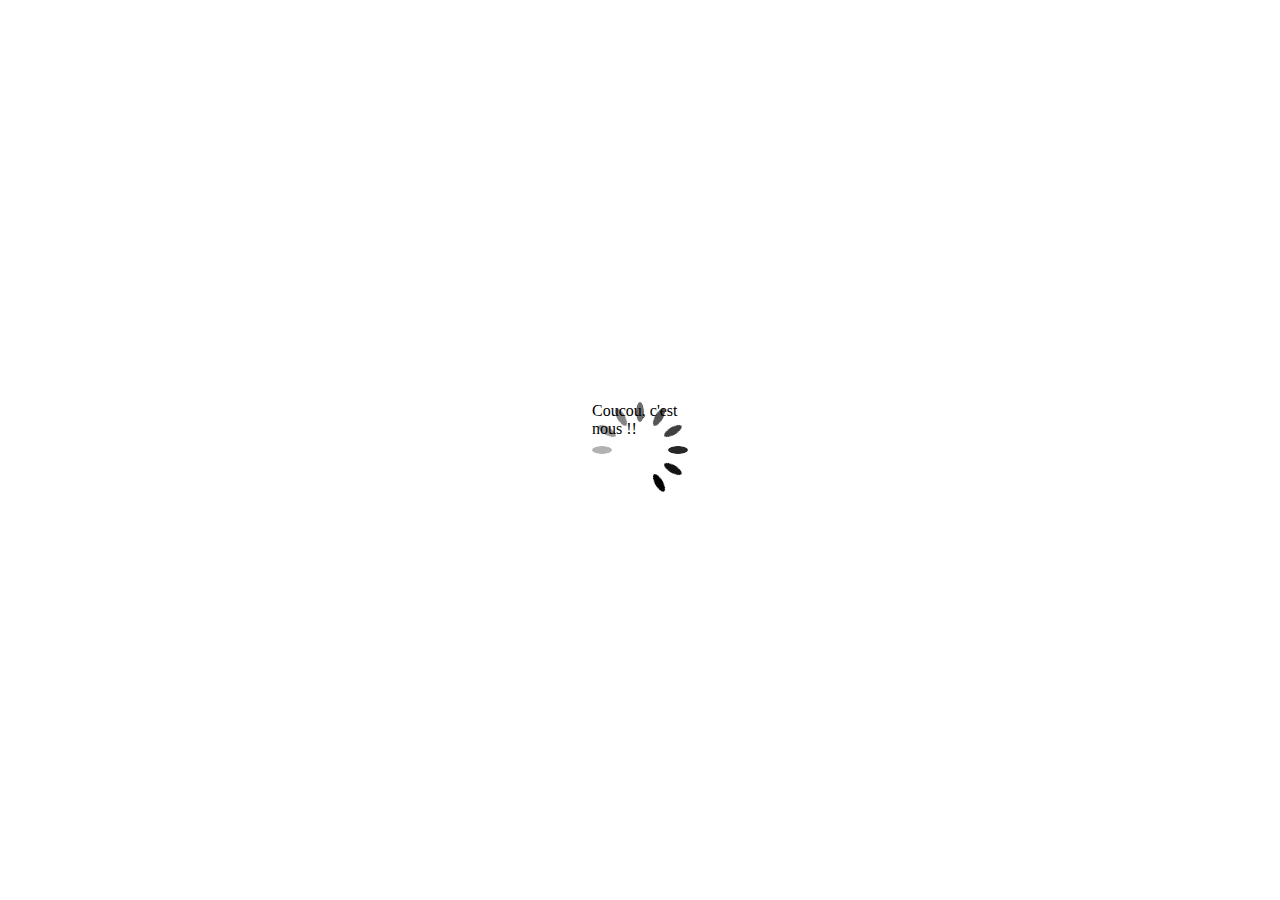
==== loading.html @ 7a54305d "modif zoombox.js" ====
<!DOCTYPE html PUBLIC "-//W3C//DTD XHTML 1.0 Strict//EN"
	"http://www.w3.org/TR/xhtml1/DTD/xhtml1-strict.dtd">
<html xmlns="http://www.w3.org/1999/xhtml" xml:lang="en" lang="en">

<head>
	<title>sans titre</title>
	<meta http-equiv="content-type" content="text/html;charset=utf-8" />
	<style type="text/css">
		#zoombox_loader { height: 200px; border: 1px red; }
	</style>
	<link type="text/css" href="zoombox.css" rel="stylesheet" media="screen" />
</head>
<body>
	<div id="zoombox" class="zoombox">
		<div id="zoombox_loader">
			Coucou, c'est nous !!
		</div>
	</div>
	<script type="text/javascript">
		var i = 0;
		var timer = window.setInterval(
			function(){
				var elmt = document.getElementById('zoombox_loader');
				if (elmt) {
					if (i >= 0) {
						i = -360;
					} else {
						i += 30;
					}
				}
			},
			100
		);
	</script>
</body>

</html>
---- zoombox.css ----
/*[fmt]0A90-0A0A-2*/
#zoombox iframe, #zoombox img{
	border:none;
}
#zoombox .zoombox_mask{
	background-color:#000;
	position:fixed;
	width:100%;
	z-index:1051;
	height:100%;
	top:0;
	left:0;
}
#zoombox .zoombox_container{
	position:absolute;
	z-index:1052;
}
#zoombox .relative{
	position:relative;
}
#zoombox .zoombox_prev{
	position:absolute;
	top:0;
	left:0;
	width:50%;
	height:100%;
	cursor:pointer;
	/*+opacity:0;*/
	filter:alpha(opacity=0);
	-ms-filter:progid:DXImageTransform.Microsoft.Alpha(Opacity=0);
	-moz-opacity:0;
	opacity:0;
}
#zoombox .zoombox_prev:hover{
	/*+opacity:100%;*/
	filter:alpha(opacity=100);
	-ms-filter:progid:DXImageTransform.Microsoft.Alpha(Opacity=100);
	-moz-opacity:1;
	opacity:1;
}
#zoombox .zoombox_next{
	position:absolute;
	top:0;
	right:0;
	width:50%;
	height:100%;
	/*+opacity:0;*/
	filter:alpha(opacity=0);
	-ms-filter:progid:DXImageTransform.Microsoft.Alpha(Opacity=0);
	-moz-opacity:0;
	opacity:0;
}
#zoombox .zoombox_close, #zoombox .zoombox_title {
	display: none;
}
#zoombox .zoombox_close,#zoombox .zoombox_next,#zoombox .zoombox_prev{
	cursor:pointer;
}
#zoombox .multimedia .zoombox_next,#zoombox .multimedia .zoombox_prev{
	display:none;
}
#zoombox .zoombox_next:hover{
	/*+opacity:100%;*/
	filter:alpha(opacity=100);
	-ms-filter:progid:DXImageTransform.Microsoft.Alpha(Opacity=100);
	-moz-opacity:1;
	opacity:1;
}
#zoombox .zoombox_gallery{
	position:fixed;
	z-index:1054;
	bottom:-60px;
	left:0;
	right:0;
	text-align:center;
	/*+opacity:85%;*/
	filter:alpha(opacity=85);
	-ms-filter:progid:DXImageTransform.Microsoft.Alpha(Opacity=85);
	-moz-opacity:0.85;
	opacity:0.85;
	cursor:pointer;
	width:auto;
	background-color:#050505;
	height:60px;
	overflow: hidden;
	display:none;
}
#zoombox .zoombox_gallery img{
	height:50px;
	padding:5px;
	/*+opacity:50%;*/
	filter:alpha(opacity=30);
	-ms-filter:progid:DXImageTransform.Microsoft.Alpha(Opacity=30);
	-moz-opacity:0.3;
	opacity:0.3;
}
#zoombox .zoombox_gallery img:hover,#zoombox .zoombox_gallery img.current{
	/*+opacity:100%;*/
	filter:alpha(opacity=100);
	-ms-filter:progid:DXImageTransform.Microsoft.Alpha(Opacity=100);
	-moz-opacity:1;
	opacity:1;
}
#zoombox_loader{
	position: absolute;
	top: 50%;
	left: 50%;
	height: 96px;
	width: 96px;
	margin: -48px 0 0 -48px;
	background: url(img/loading.png) no-repeat left center;
	z-index:1053;
}
/** Zoombox Theme **/
.zoombox .zoombox_container{
	padding: 22px 2px 2px;
	background:#9B8F84;
	color:#666;
	/*+box-shadow:0px 0px 10px #000000;*/
	-moz-box-shadow:0px 0px 10px #000000;
	-webkit-box-shadow:0px 0px 10px #000000;
	-o-box-shadow:0px 0px 10px #000000;
	box-shadow:0px 0px 10px #000000;
	-moz-box-shadow:0 0 10px #000;
	-webkit-box-shadow:0 0 10px #000;
	-o-box-shadow:0 0 10px #000;
	box-shadow:0 0 10px #000;
}
.zoombox .content{
	background:#000;
}
.zoombox .zoombox_title{
	color:#FFF;
	/*+placement:anchor-top-left -1px -22px;*/
	position:absolute;
	top: 2px;
	padding-left: 5px;
	/*+text-shadow:1px 1px #000000;*/
	-moz-text-shadow:1px 1px #000000;
	-webkit-text-shadow:1px 1px #000000;
	-o-text-shadow:1px 1px #000000;
	text-shadow:1px 1px #000000;
	-moz-text-shadow:1px 1px #000;
	-webkit-text-shadow:1px 1px #000;
	-o-text-shadow:1px 1px #000;
	text-shadow:1px 1px #000;
}
.zoombox .zoombox_close{
	background:url(img/close.png) no-repeat;
	width:30px;
	height:30px;
	/*+placement:anchor-top-right -15px -15px;*/
	position:absolute;
	right: 0;
	top: 0;
}
#zoombox.zoombox .zoombox_prev {
	background:url(img/prev.png) no-repeat left center;
}
#zoombox.zoombox .zoombox_next {
	background:url(img/next.png) no-repeat right center;
}
/** Lightbox Theme **/
.lightbox .zoombox_container{
	background:#FFF;
	margin-left:-30px;
	padding:10px 10px 37px;
	color:#666;
}
.lightbox .zoombox_close{
	background:url(img/lightclose.gif) no-repeat left top;
	width:66px;
	height:22px;
	top:auto;
	/*+placement:anchor-bottom-right 12px 6px;*/
	position:absolute;
	right:12px;
	bottom:6px;
}
.lightbox .zoombox_title{
	text-align:left;
}
.lightbox .zoombox_next{
	background:url(img/lightnext.gif) no-repeat right 50px;
}
.lightbox .zoombox_prev{
	background:url(img/lightprev.gif) no-repeat left 50px;
}
#zoombox.lightbox .zoombox_gallery{
	left:10px !important;
	right:10px;
	bottom:36px;
}
/** Pretty Photo Theme **/
.prettyphoto .zoombox_container{
	border:10px solid #0B0A0A;
	/*+border-radius:10px;*/
	-moz-border-radius:10px;
	-webkit-border-radius:10px;
	-khtml-border-radius:10px;
	border-radius:10px 10px 10px 10px;
	background:#FFF;
	padding:10px 10px 37px;
	margin-left:-20px;
	color:#797979;
}
.prettyphoto .zoombox_title{
	text-align:left;
}
.prettyphoto .zoombox_close{
	background:url(img/ppsprite.png);
	width:27px;
	height:24px;
	top:auto;
	/*+placement:anchor-bottom-right 6px 8px;*/
	position:absolute;
	right:6px;
	bottom:8px;
}
.prettyphoto .zoombox_next{
	background:url(img/ppnext.png) no-repeat right center;
}
.prettyphoto .zoombox_prev{
	background:url(img/ppprev.png) no-repeat left center;
}
.prettyphoto .multimedia .zoombox_next,.prettyphoto .multimedia .zoombox_prev{
	display:none;
}
#zoombox.prettyphoto .zoombox_gallery{
	left:10px !important;
	right:10px;
	bottom:36px;
}
/** Dark Pretty Photo Theme **/
.darkprettyphoto .zoombox_container{
	/*+border-radius:10px;*/
	-moz-border-radius:10px;
	-webkit-border-radius:10px;
	-khtml-border-radius:10px;
	border-radius:10px 10px 10px 10px;
	background:#0C0C0C;
	padding:10px 10px 37px;
	margin-left:-30px;
	color:#828282;
}
.darkprettyphoto .zoombox_title{
	/*[empty]position:;*/
	text-align:left;
}
.darkprettyphoto .zoombox_close{
	background:url(img/ppsprite.png);
	width:27px;
	height:24px;
	top:auto;
	/*+placement:anchor-bottom-right 2px 6px;*/
	position:absolute;
	right:2px;
	bottom:6px;
}
.darkprettyphoto .zoombox_next{
	background:url(img/ppnext.png) no-repeat right center;
}
.darkprettyphoto .zoombox_prev{
	background:url(img/ppprev.png) no-repeat left center;
}
.darkprettyphoto .multimedia .zoombox_next,.darkprettyphoto .multimedia .zoombox_prev{
	display:none;
}
#zoombox.darkprettyphoto .zoombox_gallery{
	left:10px !important;
	right:10px;
	bottom:36px;
}
/** Simple Theme **/
.simple .zoombox_container{
	padding-top: 24px;
	background:#000;
}
.simple .zoombox_title{
	color:#FFF;
	/*+placement:anchor-top-left -1px -22px;*/
	position:absolute;
	left: 5px;
	top: 2px;
	/*+text-shadow:1px 1px #000000;*/
	-moz-text-shadow:1px 1px #000000;
	-webkit-text-shadow:1px 1px #000000;
	-o-text-shadow:1px 1px #000000;
	text-shadow:1px 1px #000000;
	-moz-text-shadow:1px 1px #000;
	-webkit-text-shadow:1px 1px #000;
	-o-text-shadow:1px 1px #000;
	text-shadow:1px 1px #000;
}
#zoombox.simple .zoombox_next{
	background:url(img/simplenav.png) no-repeat -20px center;
	/*+opacity:100%;*/
	filter:alpha(opacity=100);
	-ms-filter:progid:DXImageTransform.Microsoft.Alpha(Opacity=100);
	-moz-opacity:1;
	opacity:1;
	right:-20px;
	width:20px;
}
#zoombox.simple .zoombox_next:hover{
	background-position-x:left;
}
#zoombox.simple .zoombox_prev{
	background:url(img/simplenav.png) no-repeat -40px center;
	/*+opacity:100%;*/
	filter:alpha(opacity=100);
	-ms-filter:progid:DXImageTransform.Microsoft.Alpha(Opacity=100);
	-moz-opacity:1;
	opacity:1;
	left:-20px;
	width:20px;
}
#zoombox.simple .zoombox_prev:hover{
	background-position-x:-60px;
}
.simple .zoombox_prev{
	background:url(img/ppprev.png) no-repeat left center;
}
.simple .zoombox_close{
	background:url(img/simpleclose.png) no-repeat;
	width:30px;
	height:30px;
	position:absolute;
	top:2px;
	right:-10px;
}

#zoombox.simple .multimedia .zoombox_next,#zoombox.simple .multimedia .zoombox_prev{
	display:block;
}
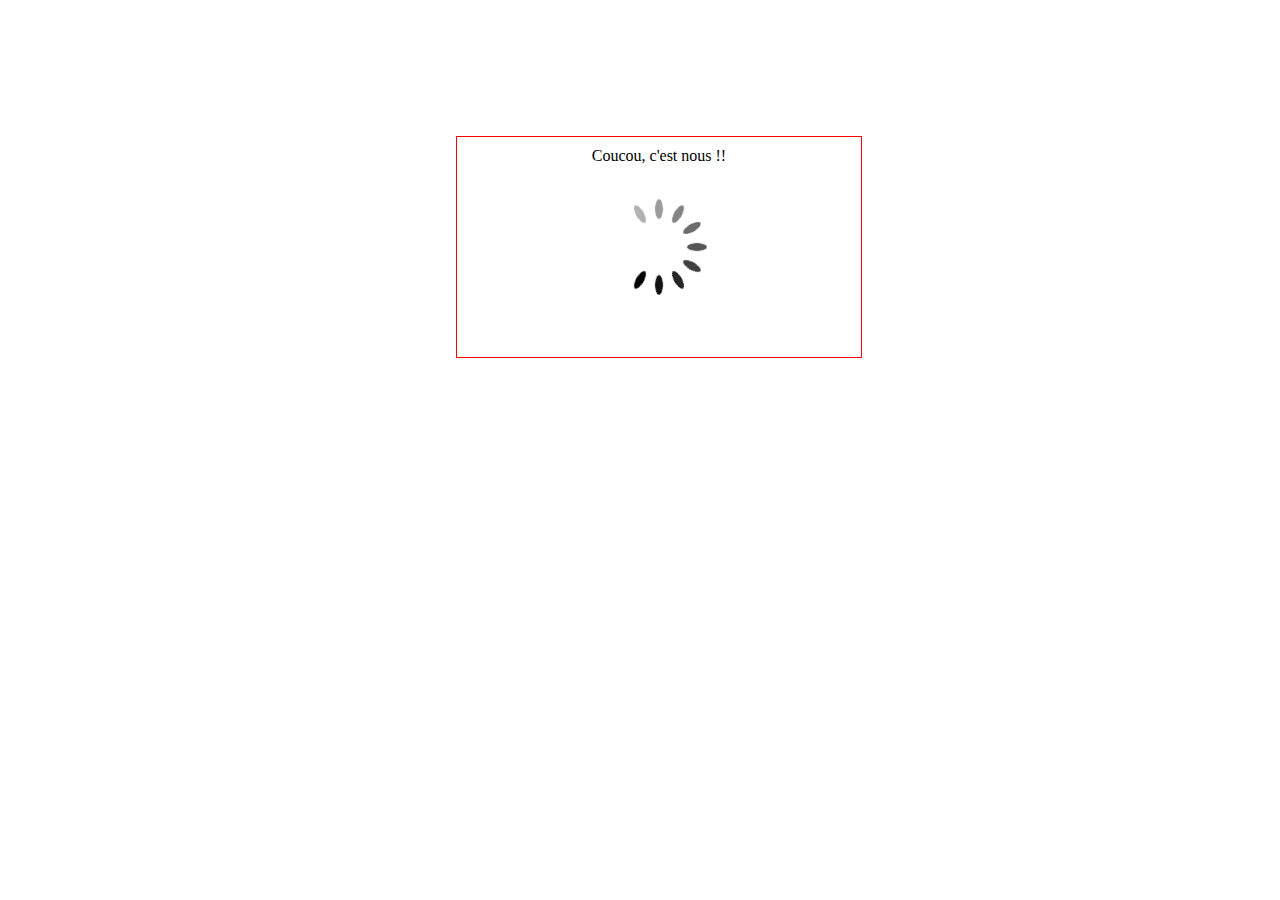
==== commit 041b08e8: "Modif loading.png" ====
--- a/loading.html
+++ b/loading.html
@@ -3,17 +3,17 @@
 <html xmlns="http://www.w3.org/1999/xhtml" xml:lang="en" lang="en">
 
 <head>
-	<title>sans titre</title>
+	<title>Loading</title>
 	<meta http-equiv="content-type" content="text/html;charset=utf-8" />
 	<style type="text/css">
-		#zoombox_loader { height: 200px; border: 1px red; }
+		#zoombox { position: absolute; height: 200px; width: 30%; margin: 10% 35%; padding: 10px; border: 1px solid red; text-align: center; vertical-align: middle;}
 	</style>
 	<link type="text/css" href="zoombox.css" rel="stylesheet" media="screen" />
 </head>
 <body>
 	<div id="zoombox" class="zoombox">
+		Coucou, c'est nous !!
 		<div id="zoombox_loader">
-			Coucou, c'est nous !!
 		</div>
 	</div>
 	<script type="text/javascript">
@@ -23,13 +23,14 @@
 				var elmt = document.getElementById('zoombox_loader');
 				if (elmt) {
 					if (i >= 0) {
-						i = -360;
+						i = -1056;
 					} else {
-						i += 30;
+						i += 96;
 					}
+					elmt.style.backgroundPosition = i+'px 0';
 				}
 			},
-			100
+			150
 		);
 	</script>
 </body>
